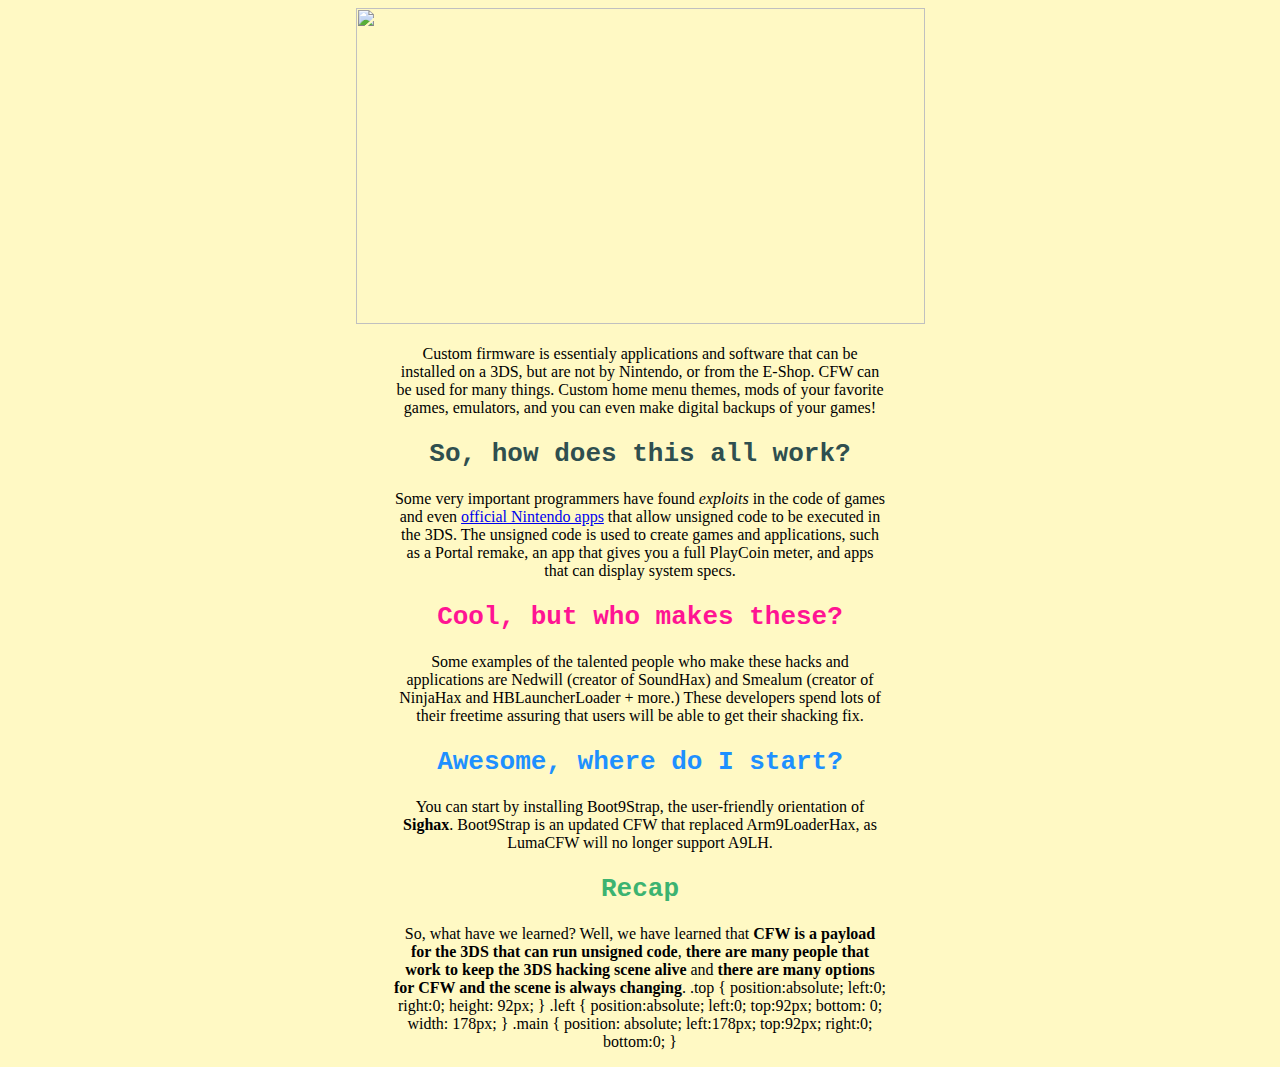
==== index.html @ ef02372e "Update index.html" ====
<center>
<h1><img src="http://i.imgur.com/vaF4B8Q.png" alt="" width="569" height="316" /> 
</center>
  
  
<center><p style="width:39%;">Custom firmware is essentialy applications and software that can be installed on a 3DS, but are not by Nintendo, or from the E-Shop. CFW can be used for many things. Custom home menu themes, mods of your favorite games, emulators, and you can even make digital backups of your games!</p>
  </center>
  </p>
    
 
    
<center>
  <h1><font face="monospace" color="darkslategrey">So, how does this all work?</font></h1>
  <p style="width:39%;">Some very important programmers have found <i>exploits</i> in the code of games and even <a href="http://soundhax.com/">official Nintendo apps</a> that allow unsigned code to be executed in the 3DS. The unsigned code is used to create games and applications, such as a Portal remake, an app that gives you a full PlayCoin meter, and apps that can display system specs.
</center>
</p>
    
<center>
  <h1><font face="monospace" color="deeppink">
    Cool, but who makes these?
    </h1></font>
    <p style="width:39%;">Some examples of the talented people who make these hacks and applications are Nedwill (creator of SoundHax) and Smealum (creator of NinjaHax and HBLauncherLoader + more.) These developers spend lots of their freetime assuring that users will be able to get their shacking fix.</p>

  <body style="background-color:#fff9c4;">
</body>

<center>
  <h1><font face="monospace" color="dodgerblue">Awesome, where do I start?</h1></center></font>
  

  <center>
  <p style="width:39%;">You can start by installing Boot9Strap, the user-friendly orientation of <b>Sighax</b>. Boot9Strap is an updated CFW that replaced Arm9LoaderHax, as LumaCFW will no longer support A9LH.
</center>
</p>

<h1><font face="monospace" color="mediumseagreen">Recap</font></h1>
<center><p style="width:39%;">So, what have we learned? Well, we have learned that <b>CFW is a payload for the 3DS that can run unsigned code</b>, <b>there are many people that work to keep the 3DS hacking scene alive</b> and <b>there are many options for CFW and the scene is always changing</b>.

  
  
  
  
  
  .top {
    position:absolute;
    left:0; right:0;
    height: 92px;
}
.left {
    position:absolute;
    left:0; top:92px; bottom: 0;
    width: 178px;
}
.main {
    position: absolute;
    left:178px; top:92px; right:0; bottom:0;
}
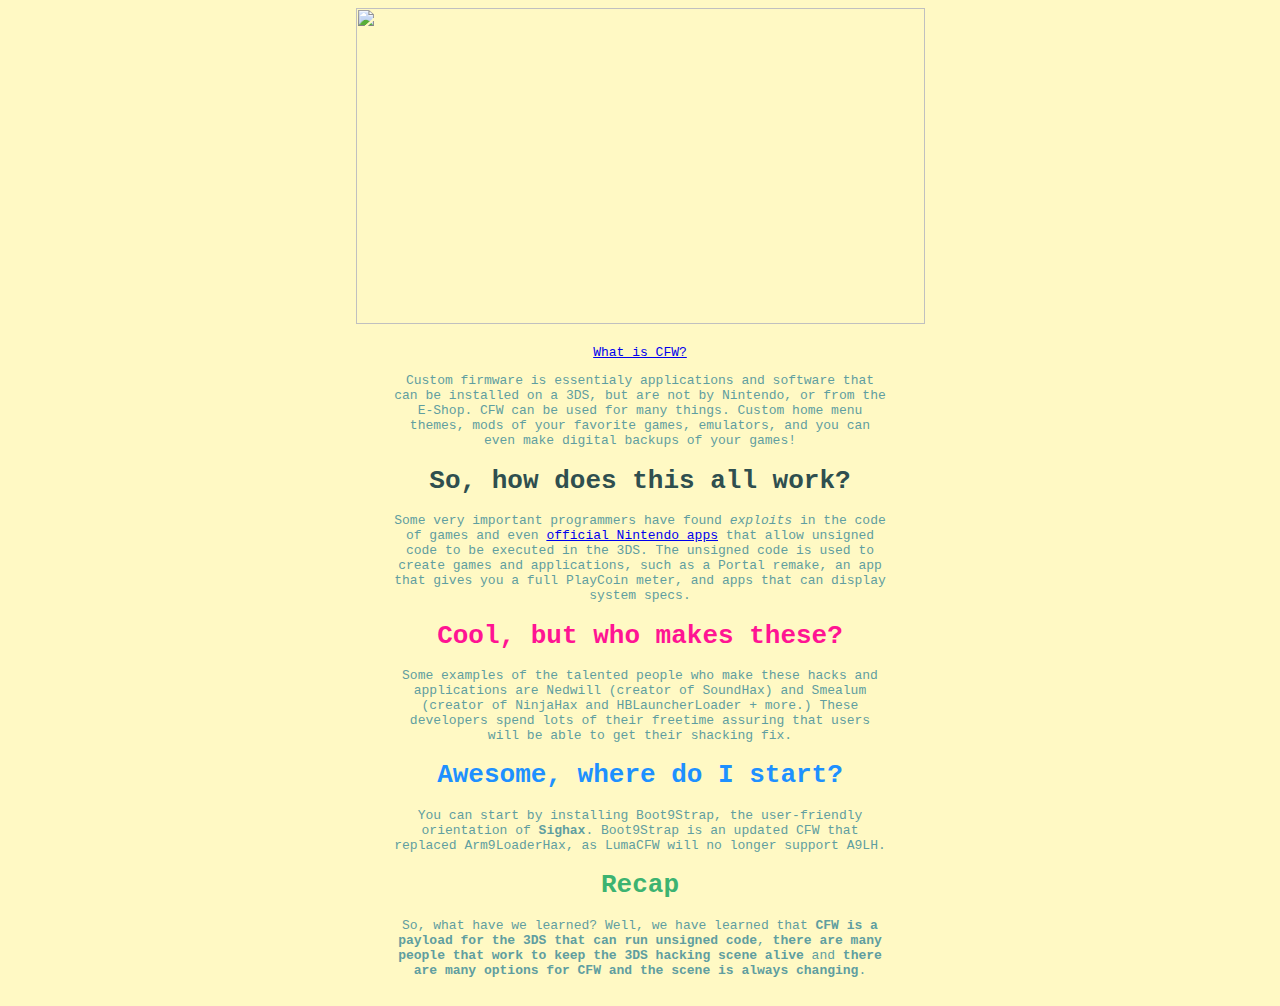
==== commit cdf1e5d3: "Update index.html" ====
--- a/index.html
+++ b/index.html
@@ -2,6 +2,7 @@
 <h1><img src="http://i.imgur.com/vaF4B8Q.png" alt="" width="569" height="316" /> 
 </center>
   
+<center><font face="monospace" color="CadetBlue"><a href="https://pillows2.github.io/3DSHacks/">What is CFW?</a>
   
 <center><p style="width:39%;">Custom firmware is essentialy applications and software that can be installed on a 3DS, but are not by Nintendo, or from the E-Shop. CFW can be used for many things. Custom home menu themes, mods of your favorite games, emulators, and you can even make digital backups of your games!</p>
   </center>
@@ -40,18 +41,4 @@
   
   
   
-  
-  .top {
-    position:absolute;
-    left:0; right:0;
-    height: 92px;
-}
-.left {
-    position:absolute;
-    left:0; top:92px; bottom: 0;
-    width: 178px;
-}
-.main {
-    position: absolute;
-    left:178px; top:92px; right:0; bottom:0;
-}
+ 
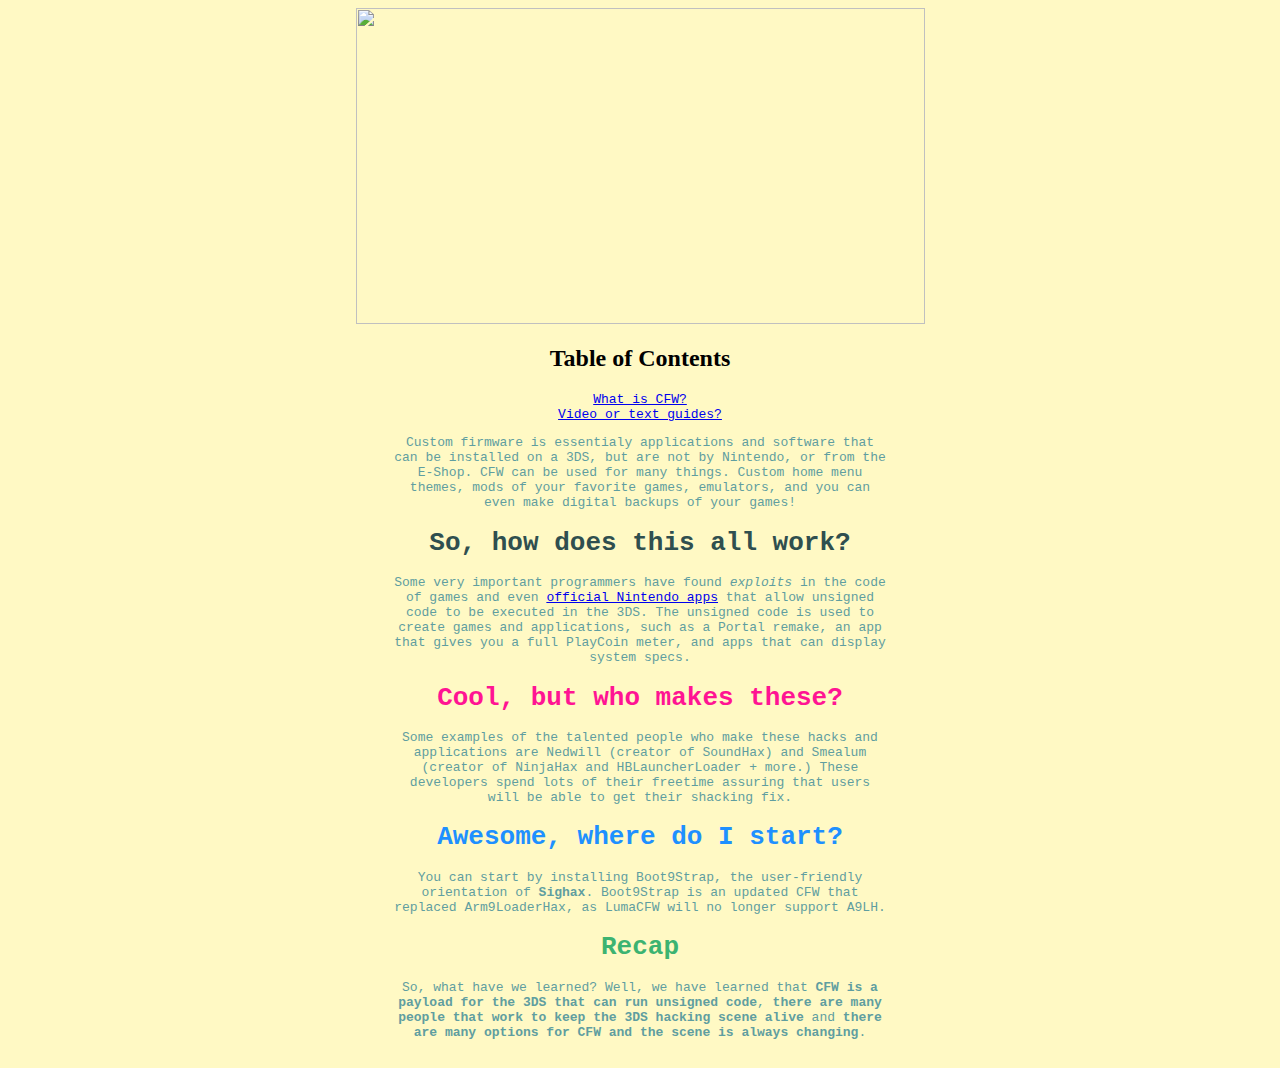
==== commit d48dcc83: "Update index.html" ====
--- a/index.html
+++ b/index.html
@@ -2,7 +2,9 @@
 <h1><img src="http://i.imgur.com/vaF4B8Q.png" alt="" width="569" height="316" /> 
 </center>
   
+  <center><h2>Table of Contents</h2></center>
 <center><font face="monospace" color="CadetBlue"><a href="https://pillows2.github.io/3DSHacks/">What is CFW?</a>
+<center><font face="monospace" color="CadetBlue"><a href="https://pillows2.github.io/3DSHacks/">Video or text guides?</a>
   
 <center><p style="width:39%;">Custom firmware is essentialy applications and software that can be installed on a 3DS, but are not by Nintendo, or from the E-Shop. CFW can be used for many things. Custom home menu themes, mods of your favorite games, emulators, and you can even make digital backups of your games!</p>
   </center>
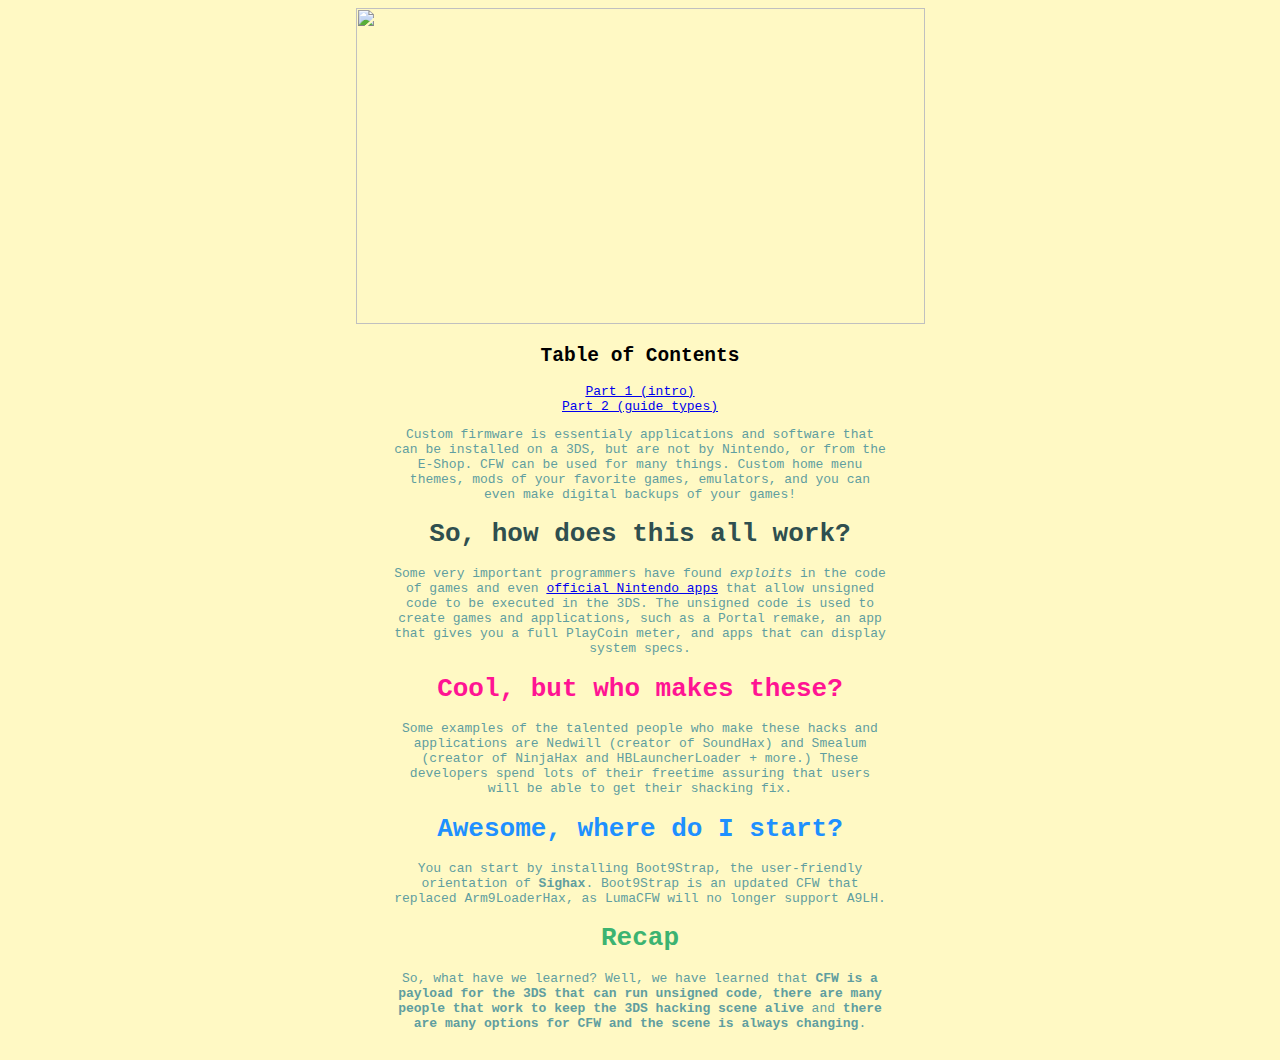
==== commit 66d18fba: "Update index.html" ====
--- a/index.html
+++ b/index.html
@@ -2,9 +2,9 @@
 <h1><img src="http://i.imgur.com/vaF4B8Q.png" alt="" width="569" height="316" /> 
 </center>
   
-  <center><h2>Table of Contents</h2></center>
-<center><font face="monospace" color="CadetBlue"><a href="https://pillows2.github.io/3DSHacks/">What is CFW?</a>
-<center><font face="monospace" color="CadetBlue"><a href="https://pillows2.github.io/3DSHacks/">Video or text guides?</a>
+  <font face="monospace" color="black"><center><h2>Table of Contents</h2></center></font>
+<center><font face="monospace" color="CadetBlue"><a href="https://pillows2.github.io/3DSHacks/">Part 1 (intro)</a>
+<center><font face="monospace" color="CadetBlue"><a href="https://pillows2.github.io/3DSHacks/videoortext.html">Part 2 (guide types)</a>
   
 <center><p style="width:39%;">Custom firmware is essentialy applications and software that can be installed on a 3DS, but are not by Nintendo, or from the E-Shop. CFW can be used for many things. Custom home menu themes, mods of your favorite games, emulators, and you can even make digital backups of your games!</p>
   </center>
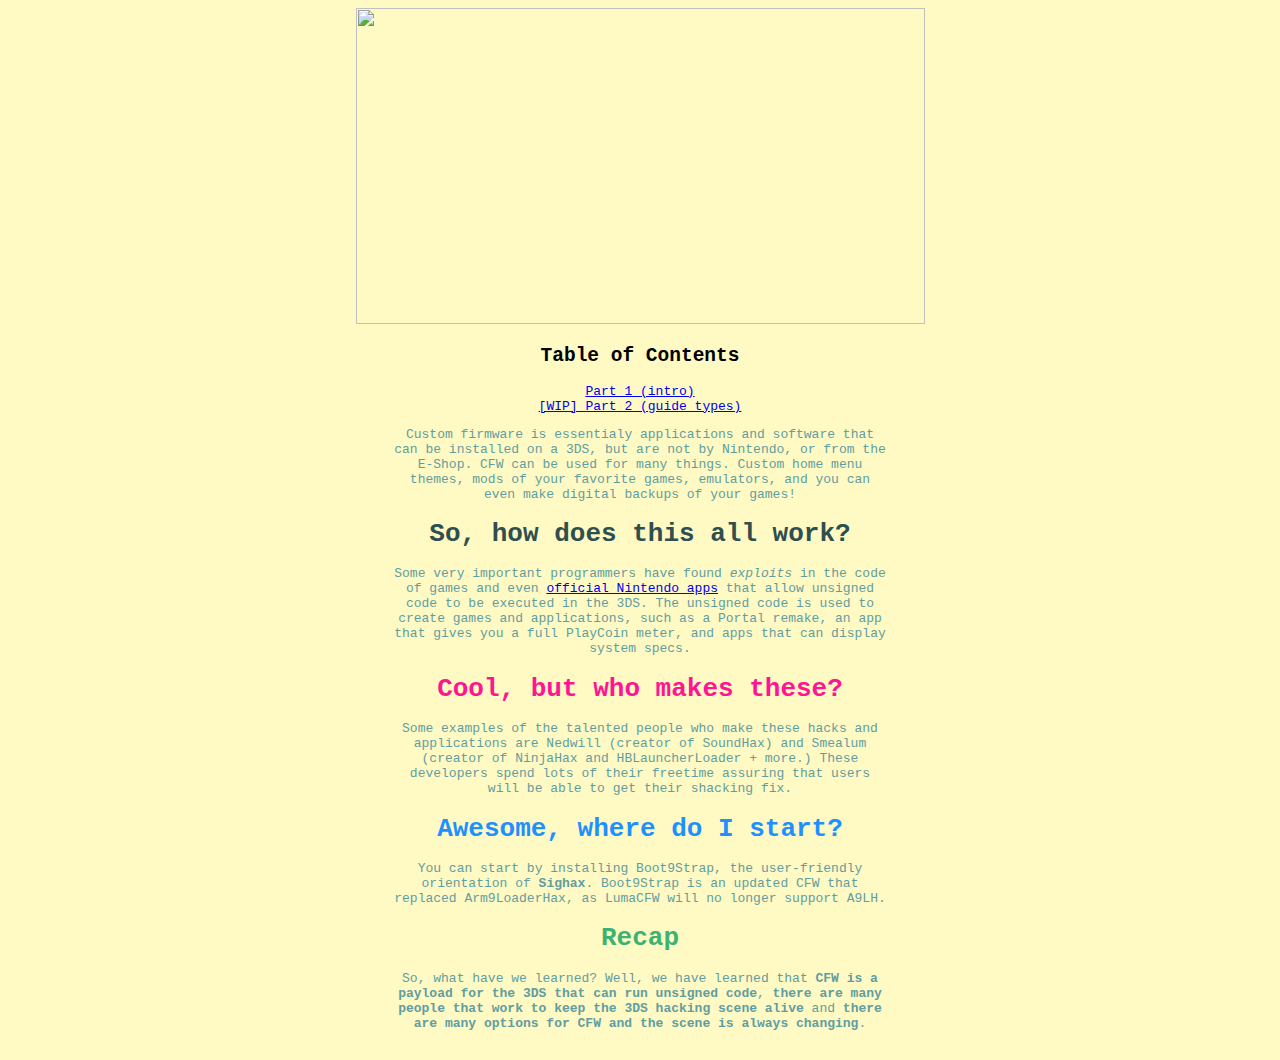
==== commit 61464b5f: "Update index.html" ====
--- a/index.html
+++ b/index.html
@@ -4,7 +4,7 @@
   
   <font face="monospace" color="black"><center><h2>Table of Contents</h2></center></font>
 <center><font face="monospace" color="CadetBlue"><a href="https://pillows2.github.io/3DSHacks/">Part 1 (intro)</a>
-<center><font face="monospace" color="CadetBlue"><a href="https://pillows2.github.io/3DSHacks/videoortext.html">Part 2 (guide types)</a>
+<center><font face="monospace" color="CadetBlue"><a href="https://pillows2.github.io/3DSHacks/videoortext.html">[WIP] Part 2 (guide types)</a>
   
 <center><p style="width:39%;">Custom firmware is essentialy applications and software that can be installed on a 3DS, but are not by Nintendo, or from the E-Shop. CFW can be used for many things. Custom home menu themes, mods of your favorite games, emulators, and you can even make digital backups of your games!</p>
   </center>
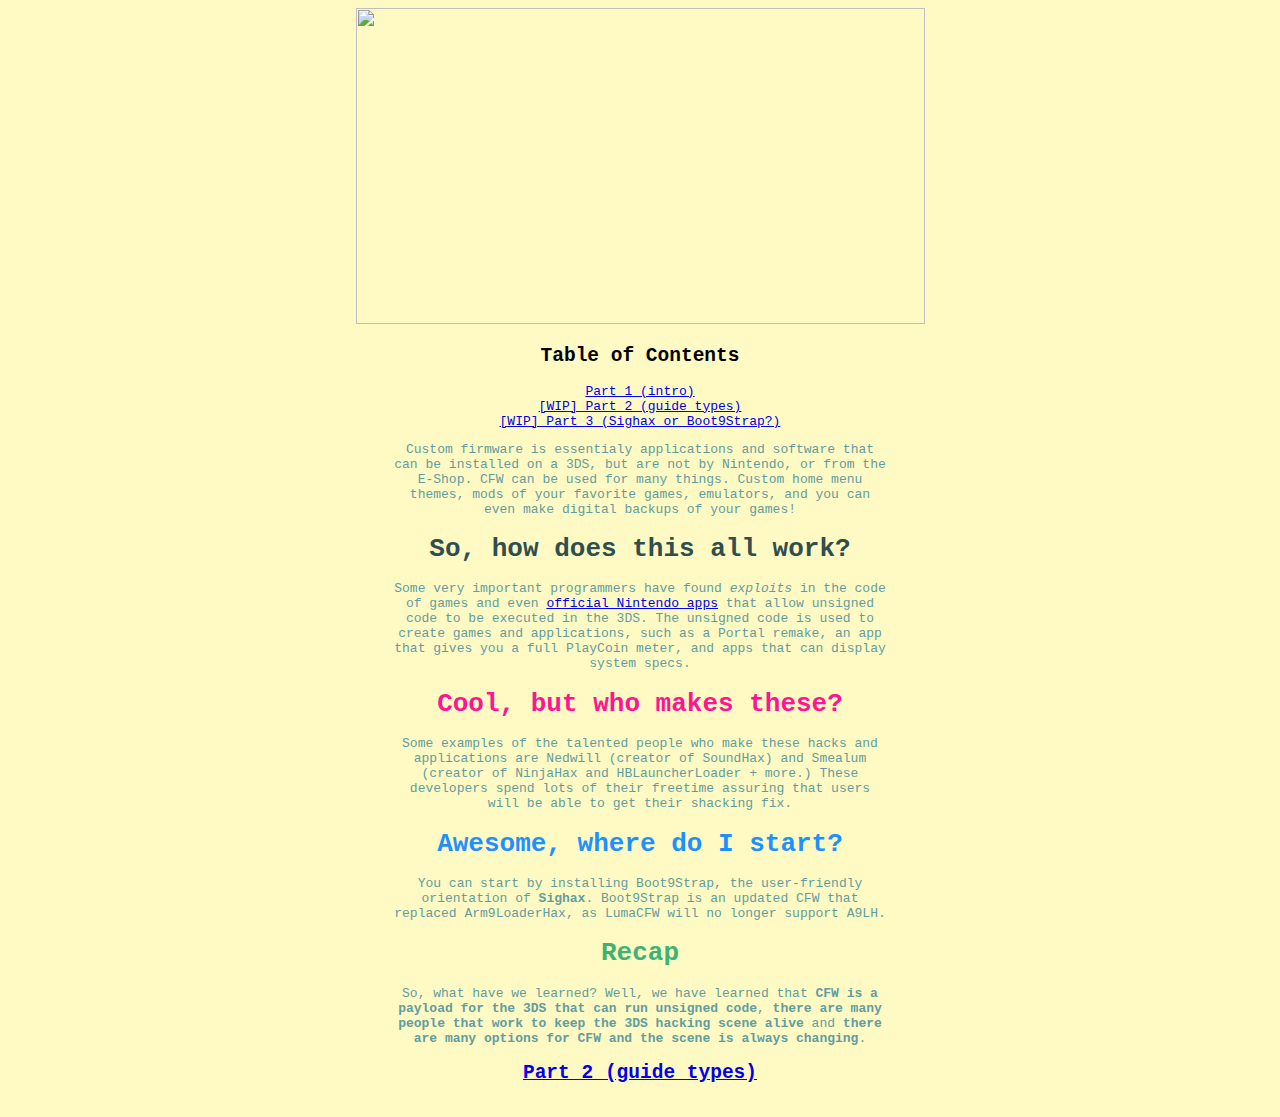
==== commit 0e24a5a5: "Update index.html" ====
--- a/index.html
+++ b/index.html
@@ -5,30 +5,30 @@
   <font face="monospace" color="black"><center><h2>Table of Contents</h2></center></font>
 <center><font face="monospace" color="CadetBlue"><a href="https://pillows2.github.io/3DSHacks/">Part 1 (intro)</a>
 <center><font face="monospace" color="CadetBlue"><a href="https://pillows2.github.io/3DSHacks/videoortext.html">[WIP] Part 2 (guide types)</a>
+<center><font face="monospace" color="CadetBlue"><a href="https://pillows2.github.io/3DSHacks/sighax.html">[WIP] Part 3 (Sighax or Boot9Strap?)</a>
   
 <center><p style="width:39%;">Custom firmware is essentialy applications and software that can be installed on a 3DS, but are not by Nintendo, or from the E-Shop. CFW can be used for many things. Custom home menu themes, mods of your favorite games, emulators, and you can even make digital backups of your games!</p>
-  </center>
-  </p>
+</center>
     
  
     
 <center>
   <h1><font face="monospace" color="darkslategrey">So, how does this all work?</font></h1>
   <p style="width:39%;">Some very important programmers have found <i>exploits</i> in the code of games and even <a href="http://soundhax.com/">official Nintendo apps</a> that allow unsigned code to be executed in the 3DS. The unsigned code is used to create games and applications, such as a Portal remake, an app that gives you a full PlayCoin meter, and apps that can display system specs.
+</p>
 </center>
-</p>
     
 <center>
   <h1><font face="monospace" color="deeppink">
     Cool, but who makes these?
-    </h1></font>
+    </font></h1>
     <p style="width:39%;">Some examples of the talented people who make these hacks and applications are Nedwill (creator of SoundHax) and Smealum (creator of NinjaHax and HBLauncherLoader + more.) These developers spend lots of their freetime assuring that users will be able to get their shacking fix.</p>
 
   <body style="background-color:#fff9c4;">
 </body>
 
 <center>
-  <h1><font face="monospace" color="dodgerblue">Awesome, where do I start?</h1></center></font>
+  <h1><font face="monospace" color="dodgerblue">Awesome, where do I start?</font></h1></center>
   
 
   <center>
@@ -39,7 +39,7 @@
 <h1><font face="monospace" color="mediumseagreen">Recap</font></h1>
 <center><p style="width:39%;">So, what have we learned? Well, we have learned that <b>CFW is a payload for the 3DS that can run unsigned code</b>, <b>there are many people that work to keep the 3DS hacking scene alive</b> and <b>there are many options for CFW and the scene is always changing</b>.
 
-  
+<center><h2><a href="https://pillows2.github.io/3DSHacks/videoortext.html">Part 2 (guide types)</a></h2></center>
   
   
   
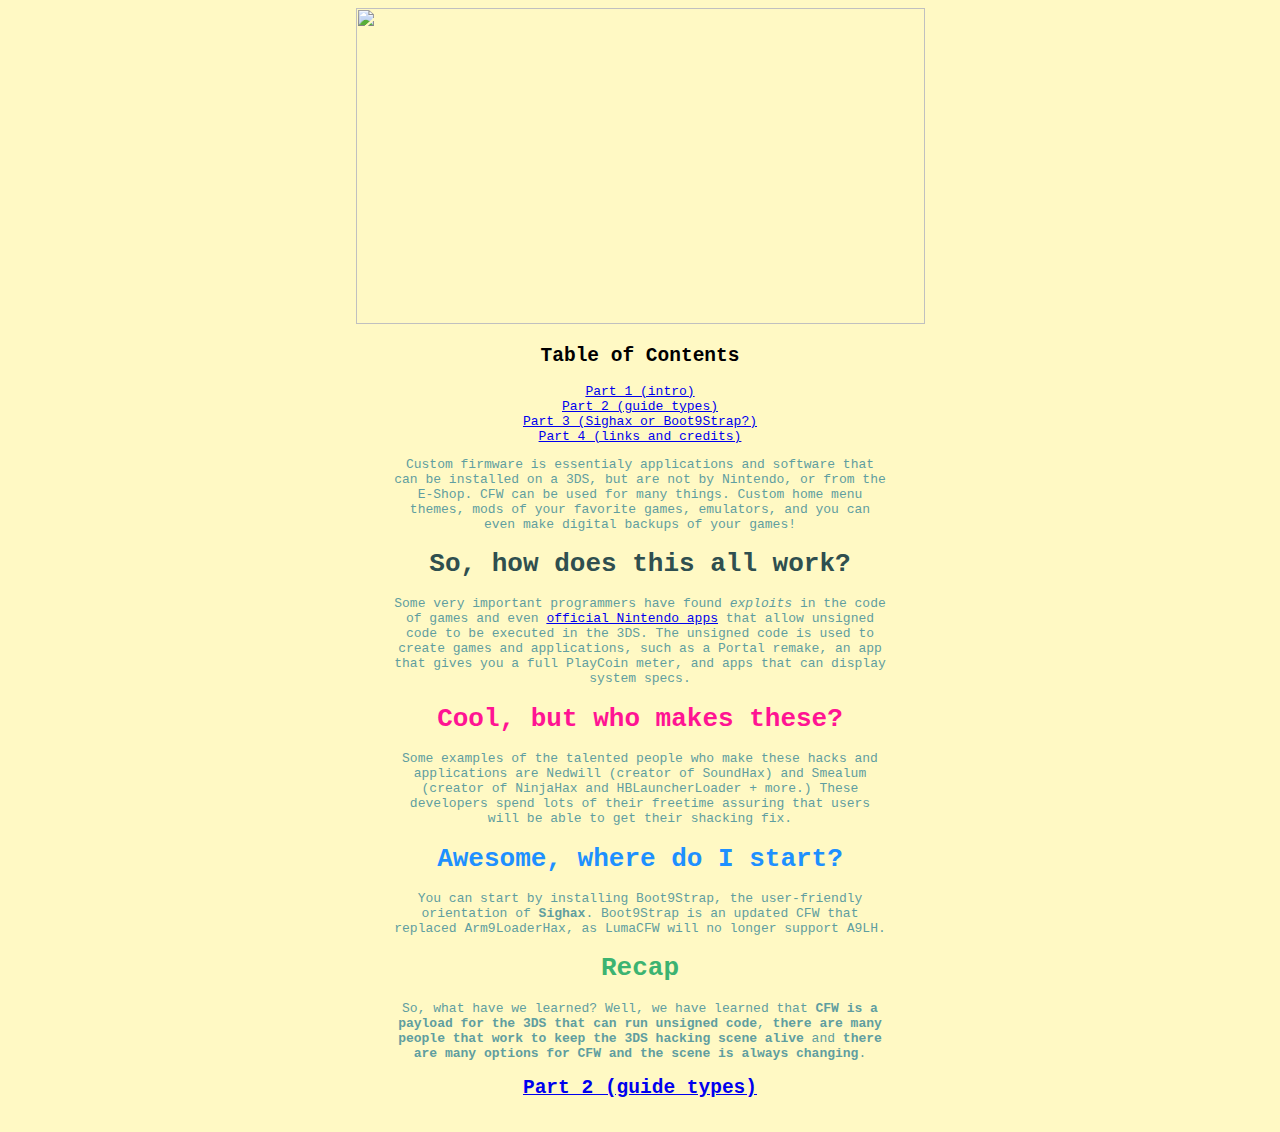
==== commit eba45b3c: "Update index.html" ====
--- a/index.html
+++ b/index.html
@@ -4,9 +4,10 @@
   
   <font face="monospace" color="black"><center><h2>Table of Contents</h2></center></font>
 <center><font face="monospace" color="CadetBlue"><a href="https://pillows2.github.io/3DSHacks/">Part 1 (intro)</a>
-<center><font face="monospace" color="CadetBlue"><a href="https://pillows2.github.io/3DSHacks/videoortext.html">[WIP] Part 2 (guide types)</a>
-<center><font face="monospace" color="CadetBlue"><a href="https://pillows2.github.io/3DSHacks/sighax.html">[WIP] Part 3 (Sighax or Boot9Strap?)</a>
-  
+<center><font face="monospace" color="CadetBlue"><a href="https://pillows2.github.io/3DSHacks/videoortext.html">Part 2 (guide types)</a>
+<center><font face="monospace" color="CadetBlue"><a href="https://pillows2.github.io/3DSHacks/sighax.html">Part 3 (Sighax or Boot9Strap?)</a>
+<center><font face="monospace" color="CadetBlue"><a href="https://pillows2.github.io/3DSHacks/linkscredits.html">Part 4 (links and credits)</a>
+
 <center><p style="width:39%;">Custom firmware is essentialy applications and software that can be installed on a 3DS, but are not by Nintendo, or from the E-Shop. CFW can be used for many things. Custom home menu themes, mods of your favorite games, emulators, and you can even make digital backups of your games!</p>
 </center>
     
@@ -41,6 +42,6 @@
 
 <center><h2><a href="https://pillows2.github.io/3DSHacks/videoortext.html">Part 2 (guide types)</a></h2></center>
   
-  
+<link rel="shortcut icon" type="image/png" href="/favicon.png">
   
  
